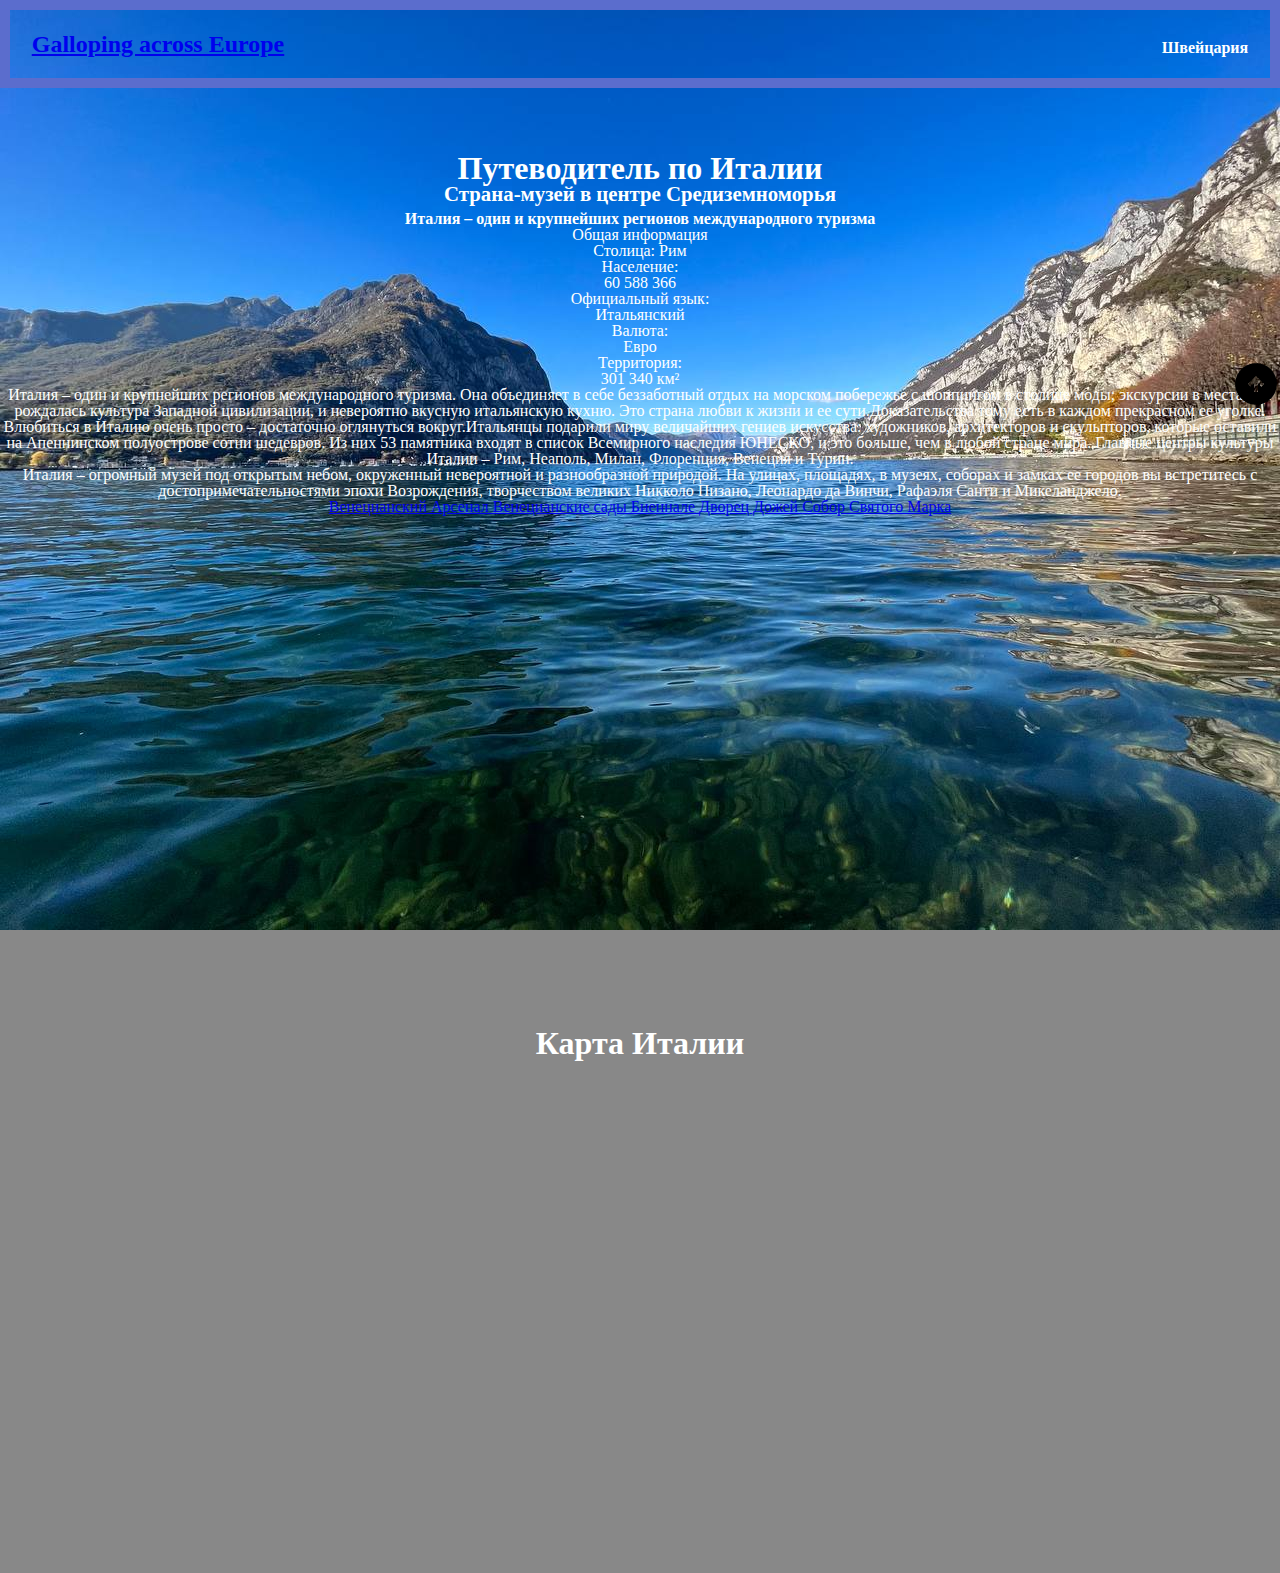
==== pages/italy.html @ c27f7ee3 "new changes" ====
<!DOCTYPE html>
<html lang="en">

<head>
    <meta charset="UTF-8">
    <meta http-equiv="X-UA-Compatible" content="IE=edge">
    <meta name="viewport" content="width=device-width, initial-scale=1.0">
    <title>Достопримечательности</title>
    <link rel="stylesheet" href="../styles/reset.css">
    <link rel="stylesheet" href="../styles/style.css">
</head>

<body>
    <div class="wrapper">
        <div>
            <a href="#top" class="fixed__link">
                <img src="../images/arrow.png" alt="anchor">
            </a>
            <header class="header__heading">
                <h1 class="header__top">
                    <a href="../index.html">Galloping across Europe</a>
                </h1>
                <p>
                    <a class="header__link" href="switzerland.html">
                        Швейцария
                    </a>
                </p>
            </header>
            <main class="main">
                <section class="section">
                    <h2>Путеводитель по Италии</h2>
                    <h3>Страна-музей в центре Средиземноморья</h3>
                    <h4>Италия – один и крупнейших регионов международного туризма</h4>
                    <h5>Общая информация</h2>
                        <span>
                            <ul>
                                <l1>Столица:</l1>
                                <l1>Рим</l1>
                            </ul>
                            <ul>
                                <li>Население:</li>
                                <li>60 588 366</li>
                            </ul>
                            <ul>
                                <li>
                                    Официальный язык:
                                </li>
                                <li>Итальянский</li>
                            </ul>
                            <ul>
                                <li>Валюта:</li>
                                <li>Евро</li>
                            </ul>
                            <ul>
                                <li>Территория:</li>
                                <li>301 340 км²</li>
                            </ul>
                        </span>
                        <p>
                            Италия – один и крупнейших регионов международного туризма. Она объединяет в себе
                            беззаботный отдых на морском побережье с шоппингом в столице моды; экскурсии в места, где
                            рождалась культура Западной цивилизации, и невероятно вкусную итальянскую кухню. Это страна
                            любви к жизни и ее сути.Доказательства тому есть в каждом прекрасном ее уголке. Влюбиться в
                            Италию очень просто – достаточно оглянуться вокруг.Итальянцы подарили миру величайших гениев
                            искусства: художников, архитекторов и скульпторов, которые оставили на Апеннинском
                            полуострове сотни шедевров. Из них 53 памятника входят в список Всемирного наследия ЮНЕСКО,
                            и это больше, чем в любой стране мира. Главные центры культуры Италии – Рим, Неаполь, Милан,
                            Флоренция, Венеция и Турин.
                        </p>
                        <p>
                            Италия – огромный музей под открытым небом, окруженный невероятной и разнообразной природой.
                            На улицах, площадях, в музеях, соборах и замках ее городов вы встретитесь с
                            достопримечательностями эпохи Возрождения, творчеством великих Никколо Пизано, Леонардо да
                            Винчи, Рафаэля Санти и Микеланджело.
                        </p>
                        <p class="section__link">
                            <a href="https://planetofhotels.com/guide/ru/italiya/veneciya/venecianskiy-arsenal">
                                Венецианский Арсенал
                            </a>
                            <a href="https://planetofhotels.com/guide/ru/italiya/veneciya/venecianskie-sady-biennale">
                                Венецианские сады Биеннале
                            </a>
                            <a href="https://planetofhotels.com/guide/ru/italiya/veneciya/dvorec-dozhey">
                                Дворец Дожей
                            </a>
                            <a href="https://planetofhotels.com/guide/ru/italiya/veneciya/sobor-svyatogo-marka">
                                Собор Святого Марка
                            </a>
                        </p>
                </section>
            </main>
            <footer class="footer">
                <h2 class="footer__head">
                    Карта Италии
                </h2>
                <iframe class="footer__map"
                    src="https://www.google.com/maps/embed?pb=!1m18!1m12!1m3!1d6036788.884469747!2d10.642443180949023!3d42.37127506702969!2m3!1f0!2f0!3f0!3m2!1i1024!2i768!4f13.1!3m3!1m2!1s0x12d4fe82448dd203%3A0xe22cf55c24635e6f!2z0JjRgtCw0LvQuNGP!5e0!3m2!1sru!2suk!4v1670275709141!5m2!1sru!2suk"
                    width="600" height="450" style="border:0;" allowfullscreen="" loading="lazy"
                    referrerpolicy="no-referrer-when-downgrade">
                </iframe>
            </footer>
        </div>
    </div>
</body>

</html>
---- styles/style.css ----
@font-face {
    font-family: "Lato-Regular";
    src: url(/fonts/Lato-Regular.ttf);
}

.container /* 10 */{
    font-family: "Lato-Regular";
    display: flex;
    flex-direction: column;
    background-color: rgb(166, 186, 251);
    background-image: url(../images/country.jpg);
    width: 100%;
    background-repeat: no-repeat;
    background-position: center center;
    background-attachment: fixed;
    background-size: cover;
}

.wrapper {
    background-image: url(../images/backimage.jpg);
    display: flex;
    flex-direction: column;
    background-color: #888888;
    width: 100%;
    background-repeat: no-repeat;
    background-position: center center;
    background-attachment: fixed;
    background-size: cover;
}

#container {
    background-color: #5B6DCD;
    width: 100%;
}

.fixed__link /* 10 */ {
    display: block;
    position: fixed;
    top: 40%;
    right: 0;
}

.header__heading /* 10 */ {
    display: flex;
    color: #ffffff;
    padding-bottom: 1.24%;
    border: solid #5B6DCD 10px;
    align-items: flex-end;
    padding: 1.7%;
    justify-content: space-between;
}

.header__top /* 10 */ {
    display: flex;
    font-weight: bold;
    font-size: x-large;
    align-items: center;
    color: #ffffff;
}

.button__prepend /* 10 */ {
    width: 50%;
    display: flex;
    align-items: flex-end;
    padding-left: 70%;
}

.header__select,
.header__link /* 10 */ {
    display: flex;
    font-weight: bold;
    
}


.header__link /* 10 */ {
    display: flex;
    text-decoration: none;
    color: #ffffff;
    align-items: flex-start;
}

.section,
.footer__head /* 10 */ {
    display: flex;
    text-align: center;
    flex-direction: column;
    color: #ffffff;
    padding-top: 5%;
}

h2 /* 1 */ {
    font-size: 200%;
    font-weight: bold;
    padding-bottom: 0,5%;
}

h3 /* 1 */ {
    font-size: 130%;
    font-weight: bold;
}

h4 /* 1 */ {
    font-size: 100%;
    font-weight: bold;
    padding-top: 0.5%;
}

/* Footer */

.footer__head /* 10 */ {
    display: flex;
    padding-top: 40%;
}

.footer__text /* 10 */ {
        display: flex;
        flex-direction: column;
        border-top: 2px solid #cacaca;
        color: #cacaca;
        align-items: center;
}

.footer__map /* 10 */ {
    display: flex;
    flex-direction: column;
    padding-top: 5%;
    width: 100%;
}
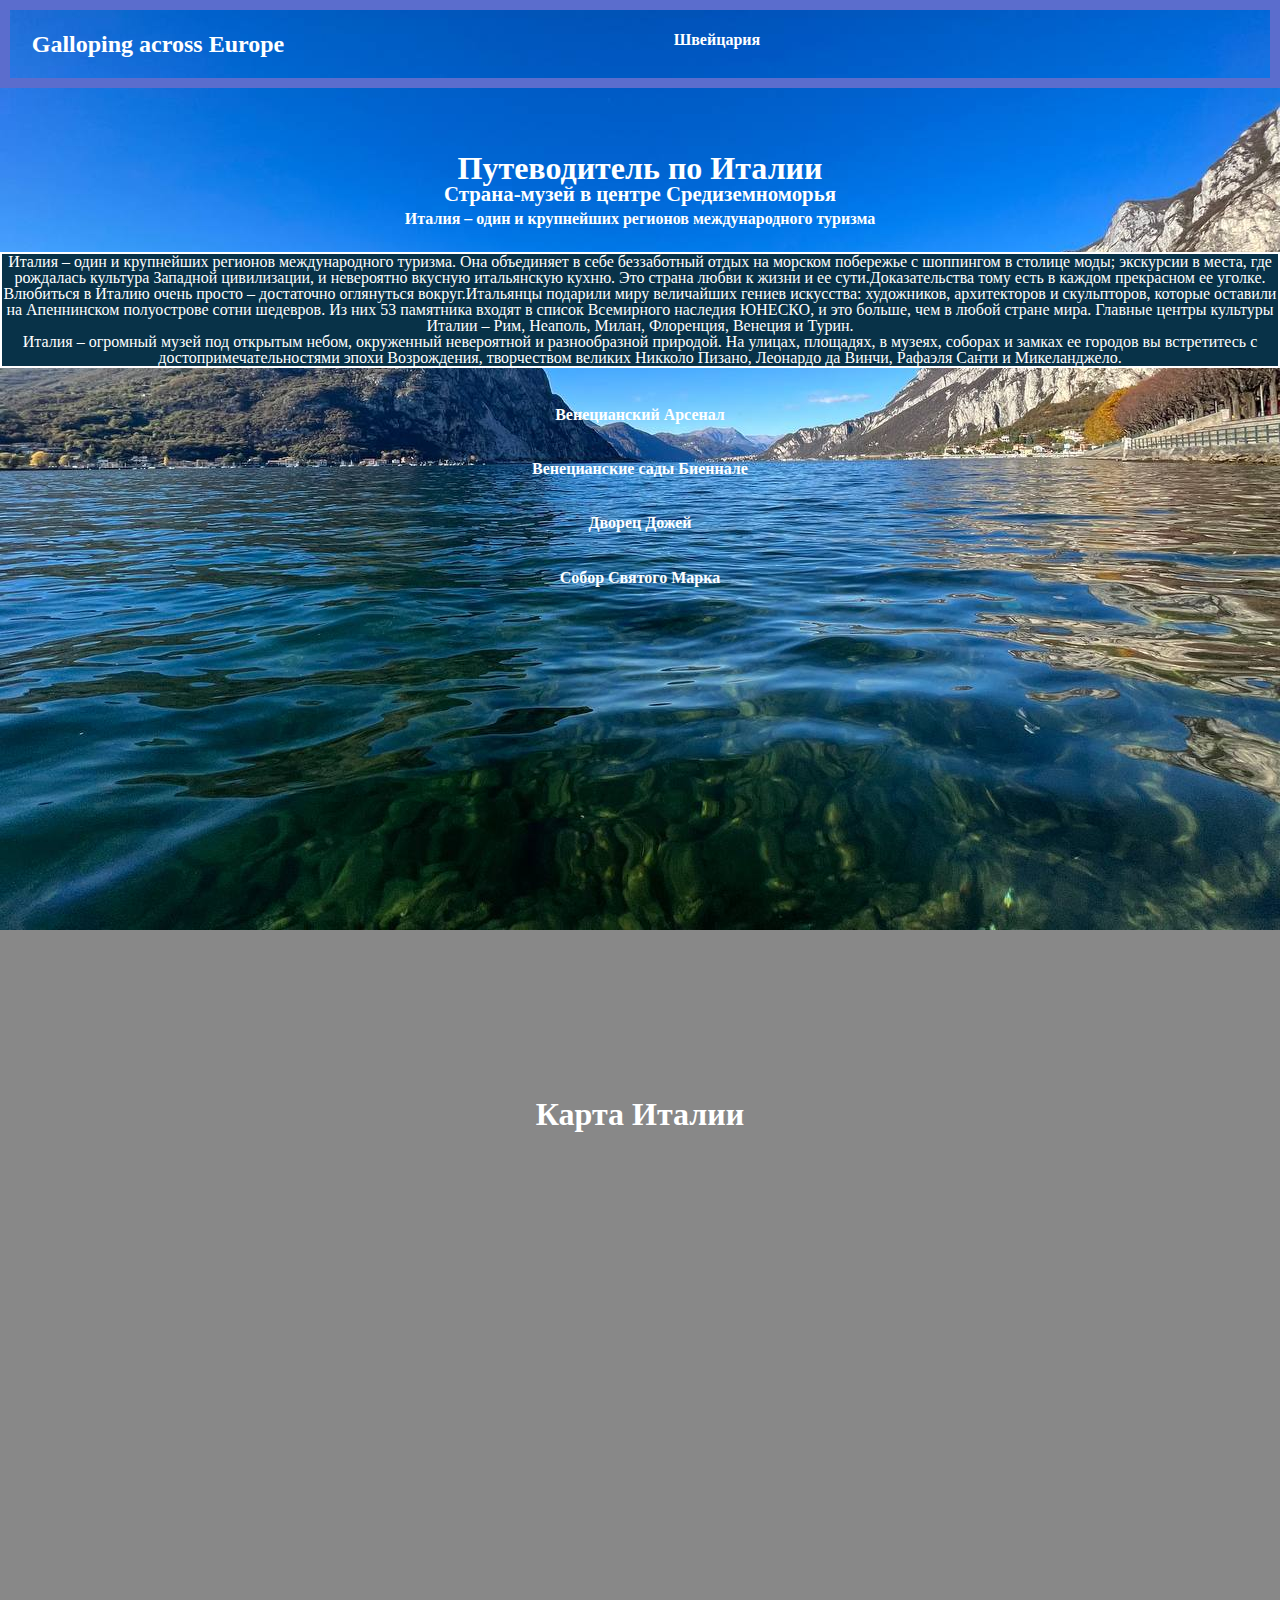
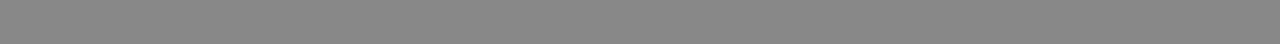
==== commit 9b96b495: "add new change files" ====
--- a/pages/italy.html
+++ b/pages/italy.html
@@ -5,7 +5,7 @@
     <meta charset="UTF-8">
     <meta http-equiv="X-UA-Compatible" content="IE=edge">
     <meta name="viewport" content="width=device-width, initial-scale=1.0">
-    <title>Достопримечательности</title>
+    <title>Италия</title>
     <link rel="stylesheet" href="../styles/reset.css">
     <link rel="stylesheet" href="../styles/style.css">
 </head>
@@ -13,12 +13,11 @@
 <body>
     <div class="wrapper">
         <div>
-            <a href="#top" class="fixed__link">
-                <img src="../images/arrow.png" alt="anchor">
-            </a>
             <header class="header__heading">
-                <h1 class="header__top">
-                    <a href="../index.html">Galloping across Europe</a>
+                <h1>
+                    <a class="header__top" href="../index.html">
+                        Galloping across Europe
+                    </a>
                 </h1>
                 <p>
                     <a class="header__link" href="switzerland.html">
@@ -28,34 +27,16 @@
             </header>
             <main class="main">
                 <section class="section">
-                    <h2>Путеводитель по Италии</h2>
-                    <h3>Страна-музей в центре Средиземноморья</h3>
-                    <h4>Италия – один и крупнейших регионов международного туризма</h4>
-                    <h5>Общая информация</h2>
-                        <span>
-                            <ul>
-                                <l1>Столица:</l1>
-                                <l1>Рим</l1>
-                            </ul>
-                            <ul>
-                                <li>Население:</li>
-                                <li>60 588 366</li>
-                            </ul>
-                            <ul>
-                                <li>
-                                    Официальный язык:
-                                </li>
-                                <li>Итальянский</li>
-                            </ul>
-                            <ul>
-                                <li>Валюта:</li>
-                                <li>Евро</li>
-                            </ul>
-                            <ul>
-                                <li>Территория:</li>
-                                <li>301 340 км²</li>
-                            </ul>
-                        </span>
+                    <h2>
+                        Путеводитель по Италии
+                    </h2>
+                    <h3>
+                        Страна-музей в центре Средиземноморья
+                    </h3>
+                    <h4>
+                        Италия – один и крупнейших регионов международного туризма
+                    </h4>
+                    <div class="text">
                         <p>
                             Италия – один и крупнейших регионов международного туризма. Она объединяет в себе
                             беззаботный отдых на морском побережье с шоппингом в столице моды; экскурсии в места, где
@@ -73,20 +54,25 @@
                             достопримечательностями эпохи Возрождения, творчеством великих Никколо Пизано, Леонардо да
                             Винчи, Рафаэля Санти и Микеланджело.
                         </p>
-                        <p class="section__link">
-                            <a href="https://planetofhotels.com/guide/ru/italiya/veneciya/venecianskiy-arsenal">
-                                Венецианский Арсенал
-                            </a>
-                            <a href="https://planetofhotels.com/guide/ru/italiya/veneciya/venecianskie-sady-biennale">
-                                Венецианские сады Биеннале
-                            </a>
-                            <a href="https://planetofhotels.com/guide/ru/italiya/veneciya/dvorec-dozhey">
-                                Дворец Дожей
-                            </a>
-                            <a href="https://planetofhotels.com/guide/ru/italiya/veneciya/sobor-svyatogo-marka">
-                                Собор Святого Марка
-                            </a>
-                        </p>
+                    </div>
+                    <p>
+                        <a class="section__link"
+                            href="https://planetofhotels.com/guide/ru/italiya/veneciya/venecianskiy-arsenal">
+                            Венецианский Арсенал
+                        </a>
+                        <a class="section__link"
+                            href="https://planetofhotels.com/guide/ru/italiya/veneciya/venecianskie-sady-biennale">
+                            Венецианские сады Биеннале
+                        </a>
+                        <a class="section__link"
+                            href="https://planetofhotels.com/guide/ru/italiya/veneciya/dvorec-dozhey">
+                            Дворец Дожей
+                        </a>
+                        <a class="section__link"
+                            href="https://planetofhotels.com/guide/ru/italiya/veneciya/sobor-svyatogo-marka">
+                            Собор Святого Марка
+                        </a>
+                    </p>
                 </section>
             </main>
             <footer class="footer">
--- a/styles/style.css
+++ b/styles/style.css
@@ -4,20 +4,15 @@
 }
 
 .container /* 10 */{
-    font-family: "Lato-Regular";
-    display: flex;
-    flex-direction: column;
-    background-color: rgb(166, 186, 251);
     background-image: url(../images/country.jpg);
-    width: 100%;
-    background-repeat: no-repeat;
-    background-position: center center;
-    background-attachment: fixed;
-    background-size: cover;
 }
 
-.wrapper {
+.wrapper /* 10 */{
     background-image: url(../images/backimage.jpg);
+}
+
+.container,
+.wrapper /* 10 */{
     display: flex;
     flex-direction: column;
     background-color: #888888;
@@ -28,16 +23,17 @@
     background-size: cover;
 }
 
-#container {
+#container /* 100 */{
     background-color: #5B6DCD;
-    width: 100%;
 }
 
-.fixed__link /* 10 */ {
-    display: block;
-    position: fixed;
-    top: 40%;
-    right: 0;
+.link /* 10 */ {
+    display: flex;
+    justify-content: center;
+    margin-top: 20%;
+    border: groove 1em rgb(0, 0, 0);
+    border-radius: 2em;
+
 }
 
 .header__heading /* 10 */ {
@@ -45,39 +41,43 @@
     color: #ffffff;
     padding-bottom: 1.24%;
     border: solid #5B6DCD 10px;
-    align-items: flex-end;
     padding: 1.7%;
-    justify-content: space-between;
 }
 
-.header__top /* 10 */ {
+.header__top /* 10 */{
+    font-size: x-large;
+}
+
+.header__top,
+.header__link,
+.section__link /* 10 */ {
     display: flex;
     font-weight: bold;
-    font-size: x-large;
-    align-items: center;
     color: #ffffff;
+    text-decoration: none;
+    justify-content: center;
 }
 
-.button__prepend /* 10 */ {
-    width: 50%;
-    display: flex;
-    align-items: flex-end;
-    padding-left: 70%;
+.header__link /* 10 */{
+    padding-left: 500%;
 }
 
-.header__select,
-.header__link /* 10 */ {
-    display: flex;
-    font-weight: bold;
-    
+.section__link /* 10 */{
+    padding-top: 3%;
+    text-decoration: none;
 }
 
+.section__link:hover,
+.container__link:hover /* 20 */{
+    color: palegreen;
+}
 
-.header__link /* 10 */ {
+.container__link /* 10 */{
     display: flex;
     text-decoration: none;
     color: #ffffff;
-    align-items: flex-start;
+    margin-left: 1%;
+    font-size: x-large;
 }
 
 .section,
@@ -89,36 +89,36 @@
     padding-top: 5%;
 }
 
+h2,
+h3,
+h4 /* 1 */ {
+    font-weight: bold; 
+}
+
 h2 /* 1 */ {
     font-size: 200%;
-    font-weight: bold;
     padding-bottom: 0,5%;
 }
 
 h3 /* 1 */ {
     font-size: 130%;
-    font-weight: bold;
 }
 
 h4 /* 1 */ {
     font-size: 100%;
-    font-weight: bold;
     padding-top: 0.5%;
 }
 
-/* Footer */
+.text /* 10 */{
+    border: solid 2px;
+    border-radius: 0;
+    background-color: #083248;
+    margin-top: 2%;
+}
 
 .footer__head /* 10 */ {
     display: flex;
     padding-top: 40%;
-}
-
-.footer__text /* 10 */ {
-        display: flex;
-        flex-direction: column;
-        border-top: 2px solid #cacaca;
-        color: #cacaca;
-        align-items: center;
 }
 
 .footer__map /* 10 */ {
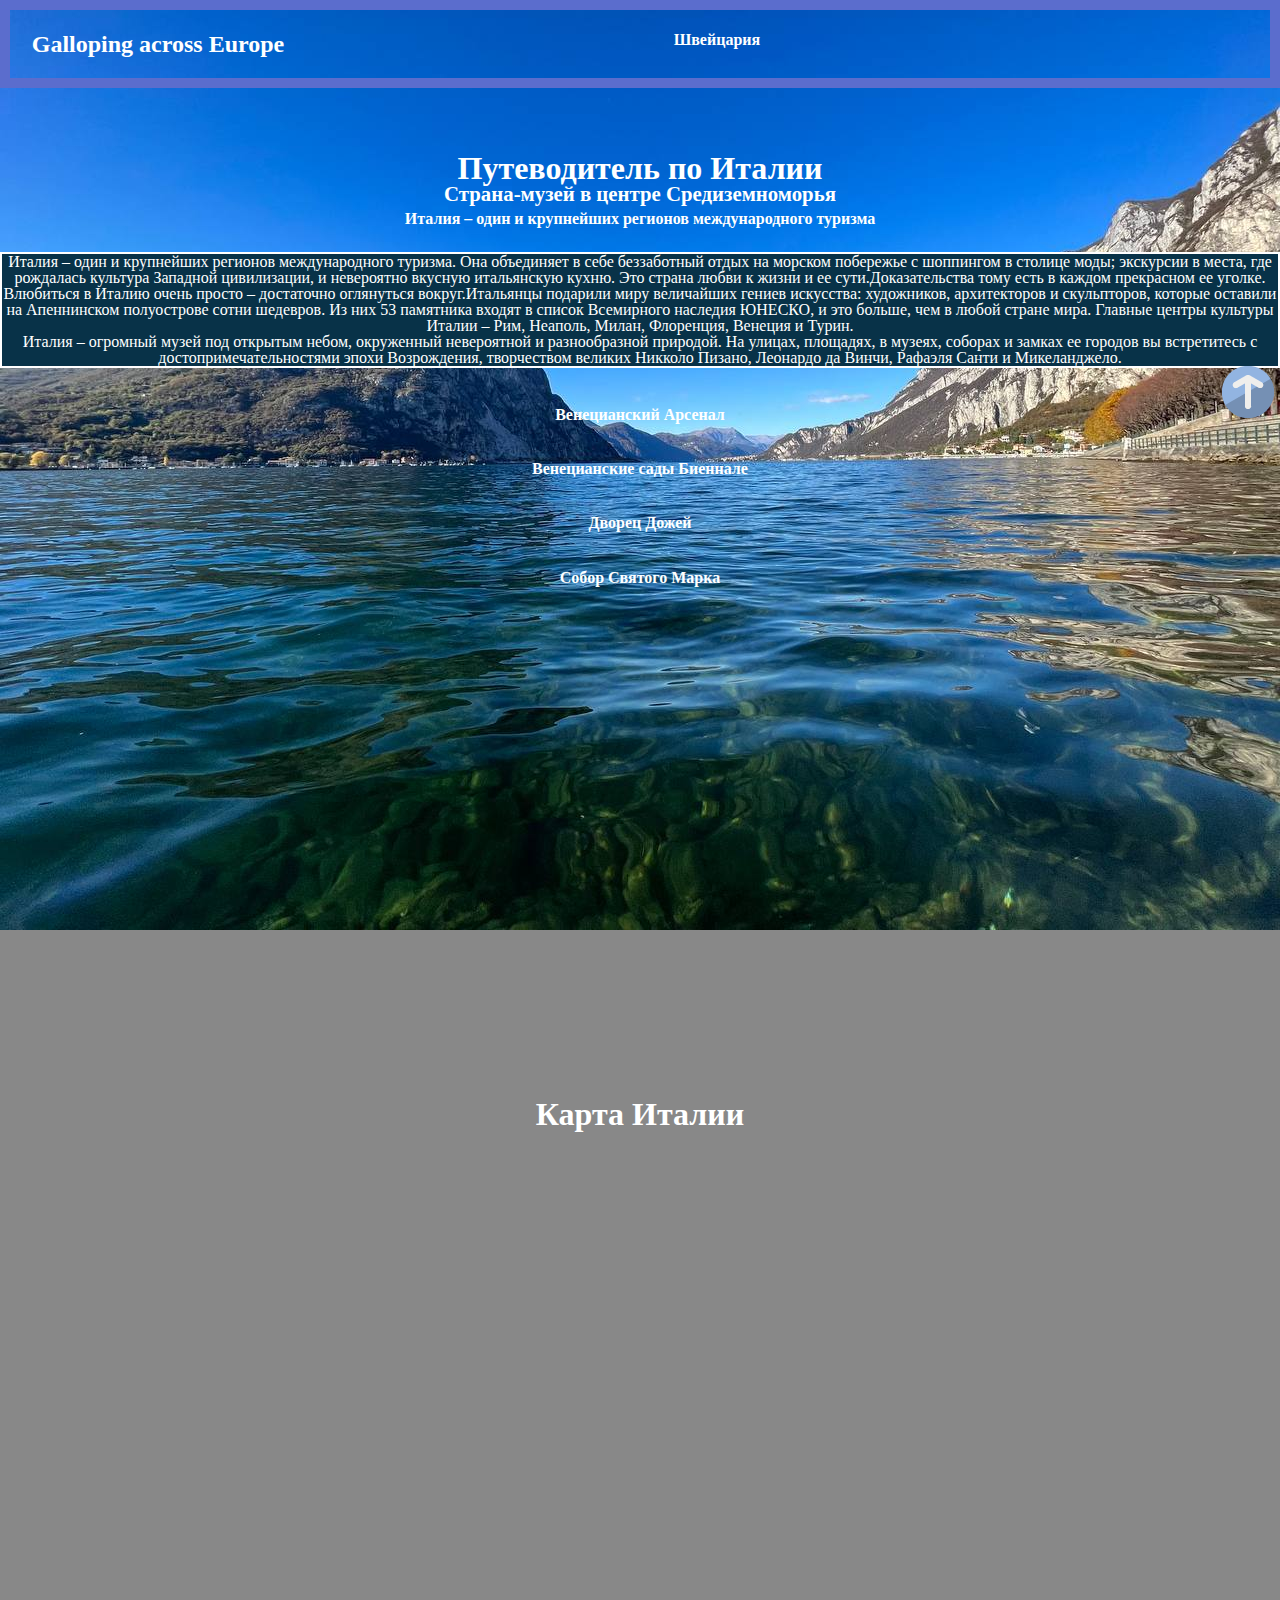
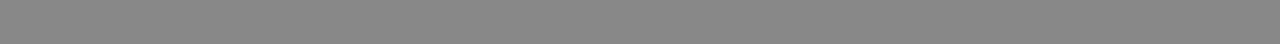
==== commit fd8d54ff: "new file" ====
--- a/pages/italy.html
+++ b/pages/italy.html
@@ -14,6 +14,9 @@
     <div class="wrapper">
         <div>
             <header class="header__heading">
+                <a href="#top" class="fixed__link">
+                    <img src="../images/arrow.png" alt="anchor">
+                </a>
                 <h1>
                     <a class="header__top" href="../index.html">
                         Galloping across Europe
--- a/styles/style.css
+++ b/styles/style.css
@@ -34,6 +34,13 @@
     border: groove 1em rgb(0, 0, 0);
     border-radius: 2em;
 
+}
+
+.fixed__link /* 10 */ {
+    display: block;
+    position: fixed;
+    top: 40%;
+    right: 0;
 }
 
 .header__heading /* 10 */ {
